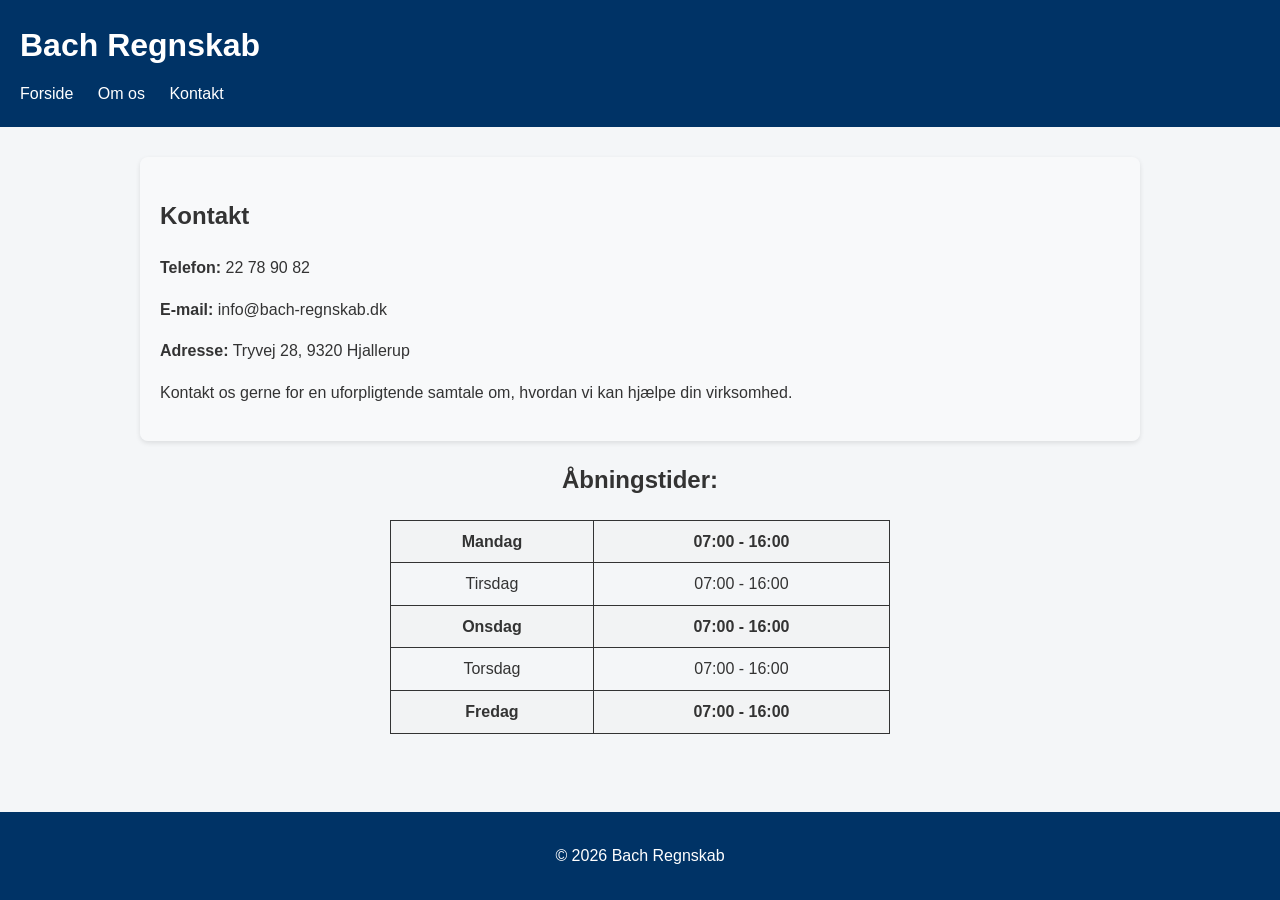
==== kontakt.html @ da8c1818 "rettelser" ====
<!DOCTYPE html>
<html lang="da">
<head>
    <meta charset="UTF-8">
    <meta name="viewport" content="width=device-width, initial-scale=1.0">
    <title>Kontakt - Bach Regnskab</title>
    <link rel="stylesheet" href="style.css">
</head>
<body>

<header>
    <h1>Bach Regnskab</h1>

    <nav>
        <a href="index.html">Forside</a>
        <a href="om-os.html">Om os</a>
        <a href="kontakt.html">Kontakt</a>
    </nav>
</header>

<section>
    <div class="card">
    <h2>Kontakt</h2>

    <p><strong>Telefon:</strong> 22 78 90 82</p>
    <p><strong>E-mail:</strong> info@bach-regnskab.dk</p>
    <p><strong>Adresse:</strong> Tryvej 28, 9320 Hjallerup</p>
    
    <p>
        Kontakt os gerne for en uforpligtende samtale om,
        hvordan vi kan hjælpe din virksomhed.
    </p>
    </div>
 
    <title>Åbningstider:</title>
    <style>
    table {
            border-collapse: collapse; /* Fjerner dobbeltkanter */
            width: 50%;
            margin: 20px auto;
            
        }
        th, td {
            border: 1px solid #333;
            padding: 8px;
            text-align: center;
        }
        th {
            background-color: #f2f2f293;
        }
    </style>
</head>
<body>

<h2 style="text-align:center;">Åbningstider:</h2>

<table>
    <tr>
        <th>Mandag</th>
        <th>07:00 - 16:00</th>
    </tr>
    <tr>
        <td>Tirsdag</td>
        <td>07:00 - 16:00</td>
    </tr>
    <tr>
        <th>Onsdag</th>
        <th>07:00 - 16:00</th>
    </tr>
    <tr>
        <td>Torsdag</td>
        <td>07:00 - 16:00</td>
    </tr>
    <tr>
        <th>Fredag</th>
        <th>07:00 - 16:00</th>
    </tr>
</table>
</section>

<footer>
    <p>&copy; 2026 Bach Regnskab</p>
</footer>

</body>
</html>
---- style.css ----
body {
    margin: 0;
    font-family: Arial, sans-serif;
    line-height: 1.6;
    background: #f4f6f8;
    color: #333;
}

/* Vandmærke */
body::before {
    content: "";

    position: fixed;
    top: 0;
    left: 0;
    width: 100%;
    height: 100%;

    background-image: url("images/designer.png");
    background-repeat: no-repeat;
    background-position: center;
    background-size: 90%;

    opacity: 0.18;

    z-index: -1;
}

header {
    background: #003366;
    color: white;
    padding: 20px;
}

header h1 {
    margin: 0;
}

nav {
    margin-top: 10px;
}

nav a {
    color: white;
    text-decoration: none;
    margin-right: 20px;
}

.hero {
    background: rgba(255, 255, 255, 0.356);
    padding: 50px;
    text-align: center;
    border-radius: 8px;
}

section {
    max-width: 1000px;
    margin: auto;
    padding: 30px;
}

.card {
    background: rgba(255, 255, 255, 0.356);
    padding: 20px;
    margin-bottom: 15px;
    border-radius: 8px;
    box-shadow: 0 2px 5px rgba(0,0,0,0.1);
    
}

footer {
    background: #003366;
    color: white;
    text-align: center;
    padding: 15px;
    margin-top: 30px;
    position: absolute;
    bottom: 0px;
    right: 0%;
    left: 0%;
}
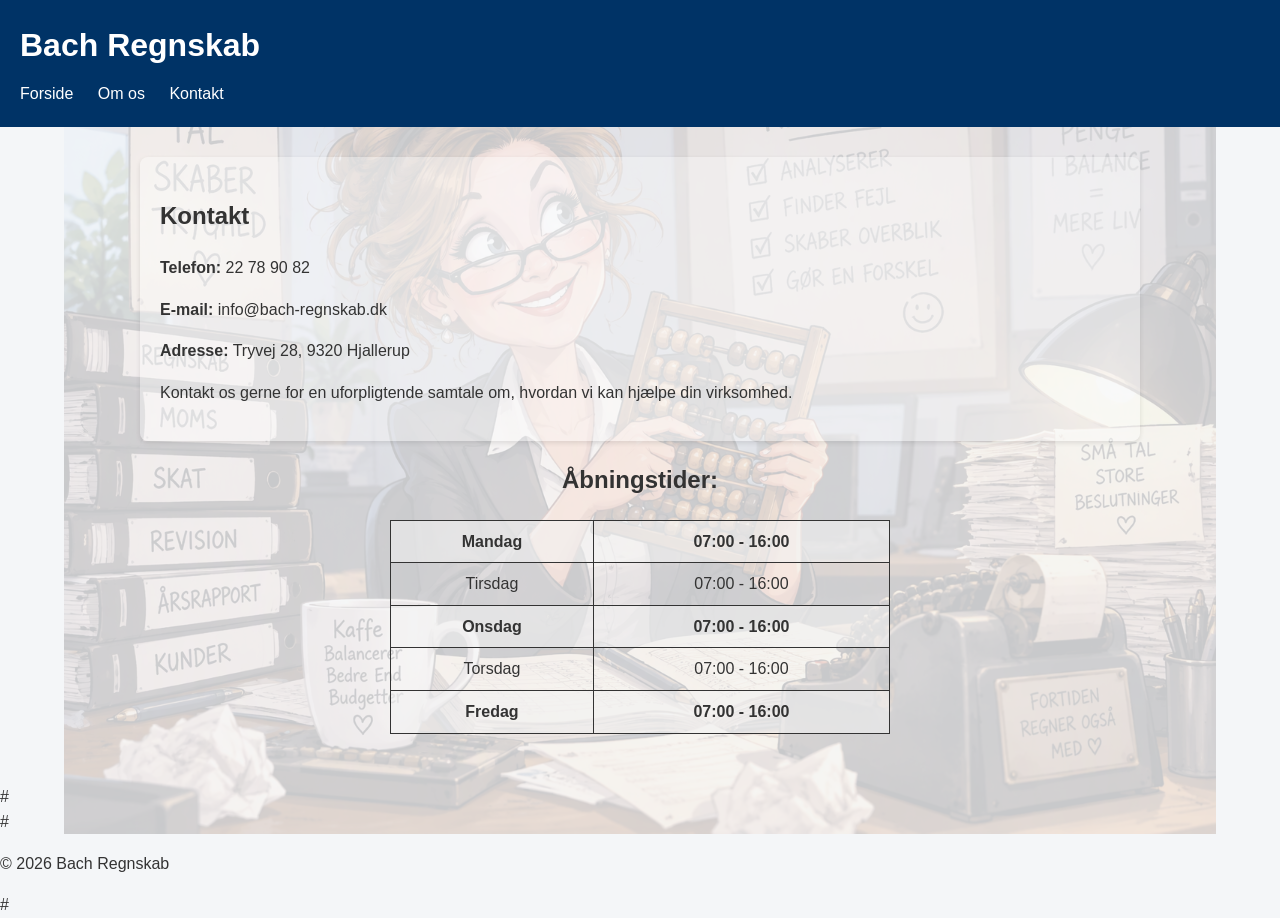
==== commit 836149be: "Update kontakt.html" ====
--- a/kontakt.html
+++ b/kontakt.html
@@ -78,9 +78,9 @@
 </table>
 </section>
 
-<footer>
-    <p>&copy; 2026 Bach Regnskab</p>
-</footer>
+#<footer>
+#    <p>&copy; 2026 Bach Regnskab</p>
+#</footer>
 
 </body>
-</html>+</html>
--- a/style.css
+++ b/style.css
@@ -16,7 +16,7 @@
     width: 100%;
     height: 100%;
 
-    background-image: url("images/designer.png");
+    background-image: url("images/Designer.png");
     background-repeat: no-repeat;
     background-position: center;
     background-size: 90%;
@@ -68,14 +68,14 @@
     
 }
 
-footer {
-    background: #003366;
-    color: white;
-    text-align: center;
-    padding: 15px;
-    margin-top: 30px;
-    position: absolute;
-    bottom: 0px;
-    right: 0%;
-    left: 0%;
-}+#footer {
+#    background: #003366;
+#    color: white;
+#    text-align: center;
+#    padding: 15px;
+#    margin-top: 30px;
+#    position: absolute;
+#    bottom: 0px;
+#    right: 0%;
+#    left: 0%;
+#}
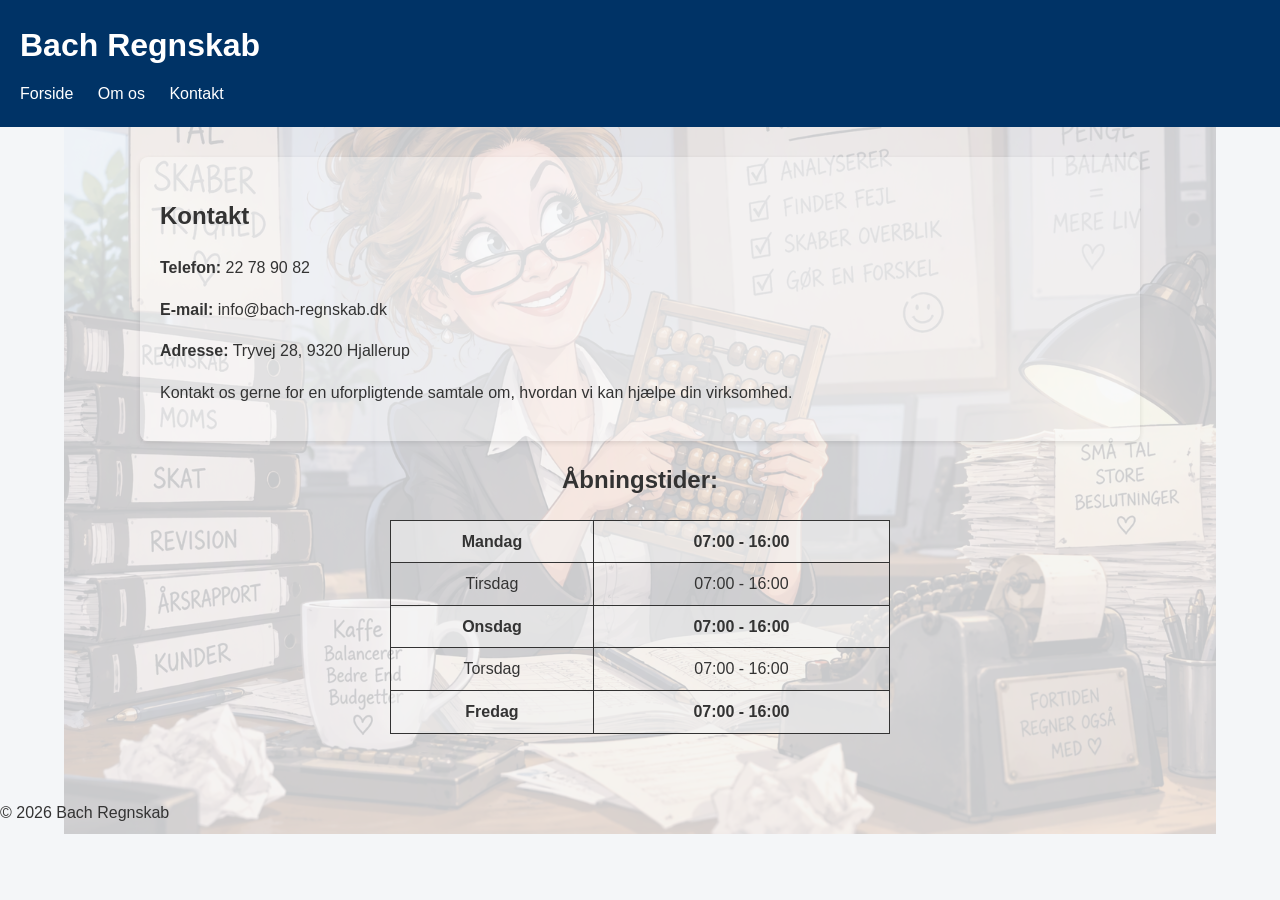
==== commit e6e11377: "Update kontakt.html" ====
--- a/kontakt.html
+++ b/kontakt.html
@@ -78,9 +78,10 @@
 </table>
 </section>
 
-#<footer>
-#    <p>&copy; 2026 Bach Regnskab</p>
-#</footer>
+    <p>&copy; 2026 Bach Regnskab</p>    
+<footer>
+
+</footer>
 
 </body>
 </html>
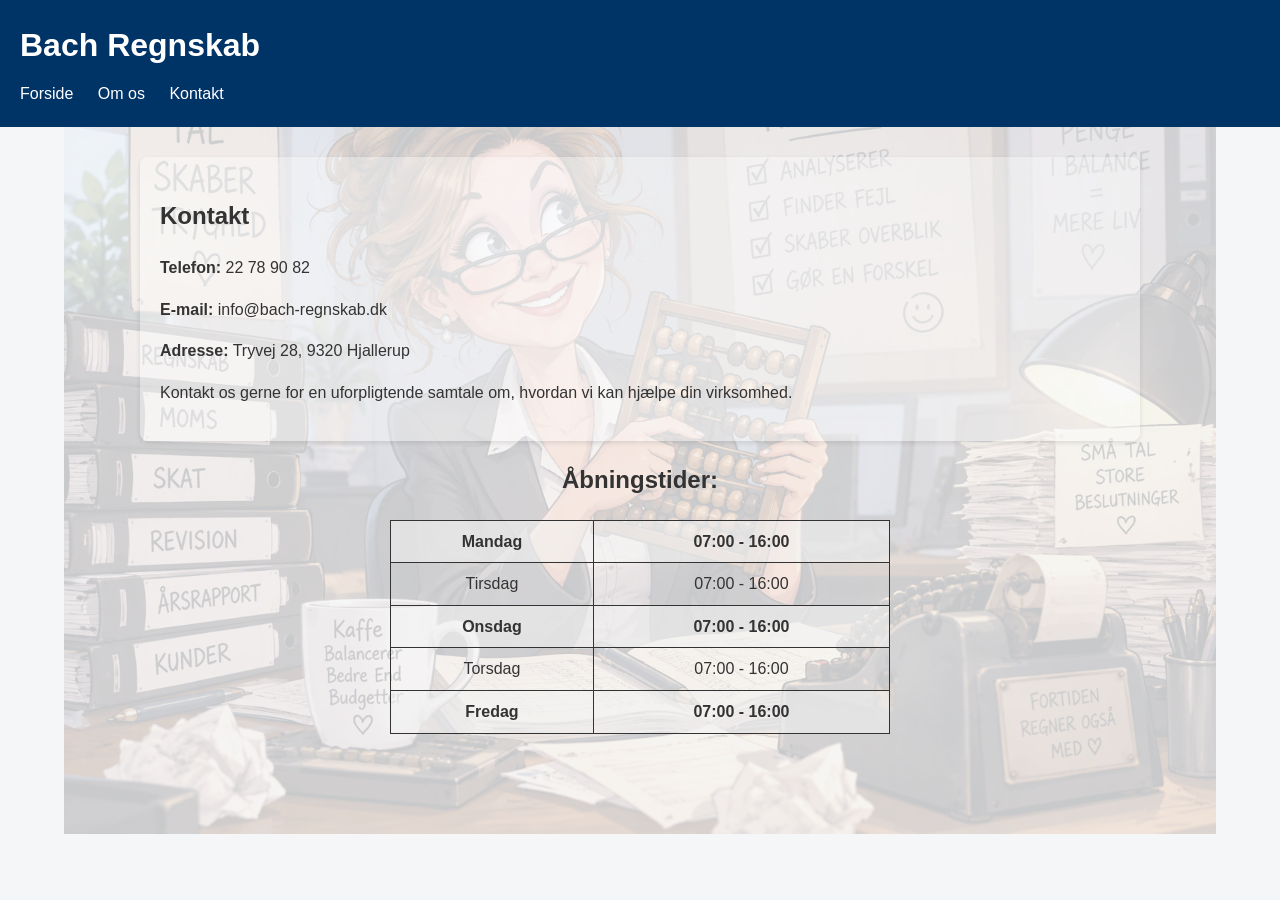
==== commit bff4bf76: "Update kontakt.html" ====
--- a/kontakt.html
+++ b/kontakt.html
@@ -77,8 +77,6 @@
     </tr>
 </table>
 </section>
-
-    <p>&copy; 2026 Bach Regnskab</p>    
 <footer>
 
 </footer>
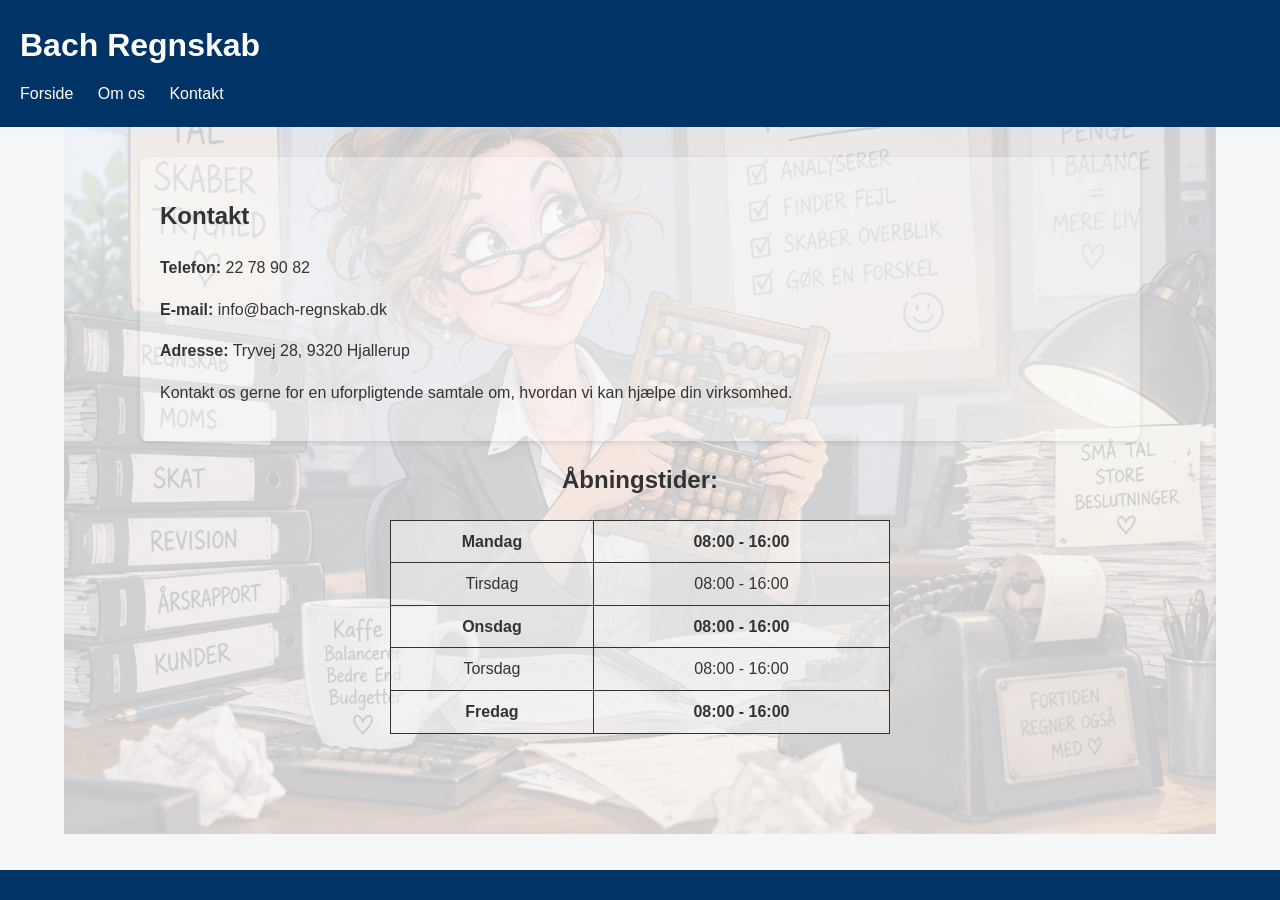
==== commit 5e7d7f25: "Update kontakt.html" ====
--- a/kontakt.html
+++ b/kontakt.html
@@ -46,7 +46,10 @@
             text-align: center;
         }
         th {
-            background-color: #f2f2f293;
+            background-color: #f2f2f293; /* Lys grå */
+        }
+        td {
+            background-color: #eeeeee93;  /* En anelse mørkere */
         }
     </style>
 </head>
@@ -57,23 +60,23 @@
 <table>
     <tr>
         <th>Mandag</th>
-        <th>07:00 - 16:00</th>
+        <th>08:00 - 16:00</th>
     </tr>
     <tr>
         <td>Tirsdag</td>
-        <td>07:00 - 16:00</td>
+        <td>08:00 - 16:00</td>
     </tr>
     <tr>
         <th>Onsdag</th>
-        <th>07:00 - 16:00</th>
+        <th>08:00 - 16:00</th>
     </tr>
     <tr>
         <td>Torsdag</td>
-        <td>07:00 - 16:00</td>
+        <td>08:00 - 16:00</td>
     </tr>
     <tr>
         <th>Fredag</th>
-        <th>07:00 - 16:00</th>
+        <th>08:00 - 16:00</th>
     </tr>
 </table>
 </section>
--- a/style.css
+++ b/style.css
@@ -68,14 +68,14 @@
     
 }
 
-#footer {
-#    background: #003366;
-#    color: white;
-#    text-align: center;
-#    padding: 15px;
-#    margin-top: 30px;
-#    position: absolute;
-#    bottom: 0px;
-#    right: 0%;
-#    left: 0%;
-#}
+footer {
+    background: #003366;
+    color: white;
+    text-align: center;
+    padding: 15px;
+    margin-top: 30px;
+    position: absolute;
+    bottom: 0px;
+    right: 0%;
+    left: 0%;
+}
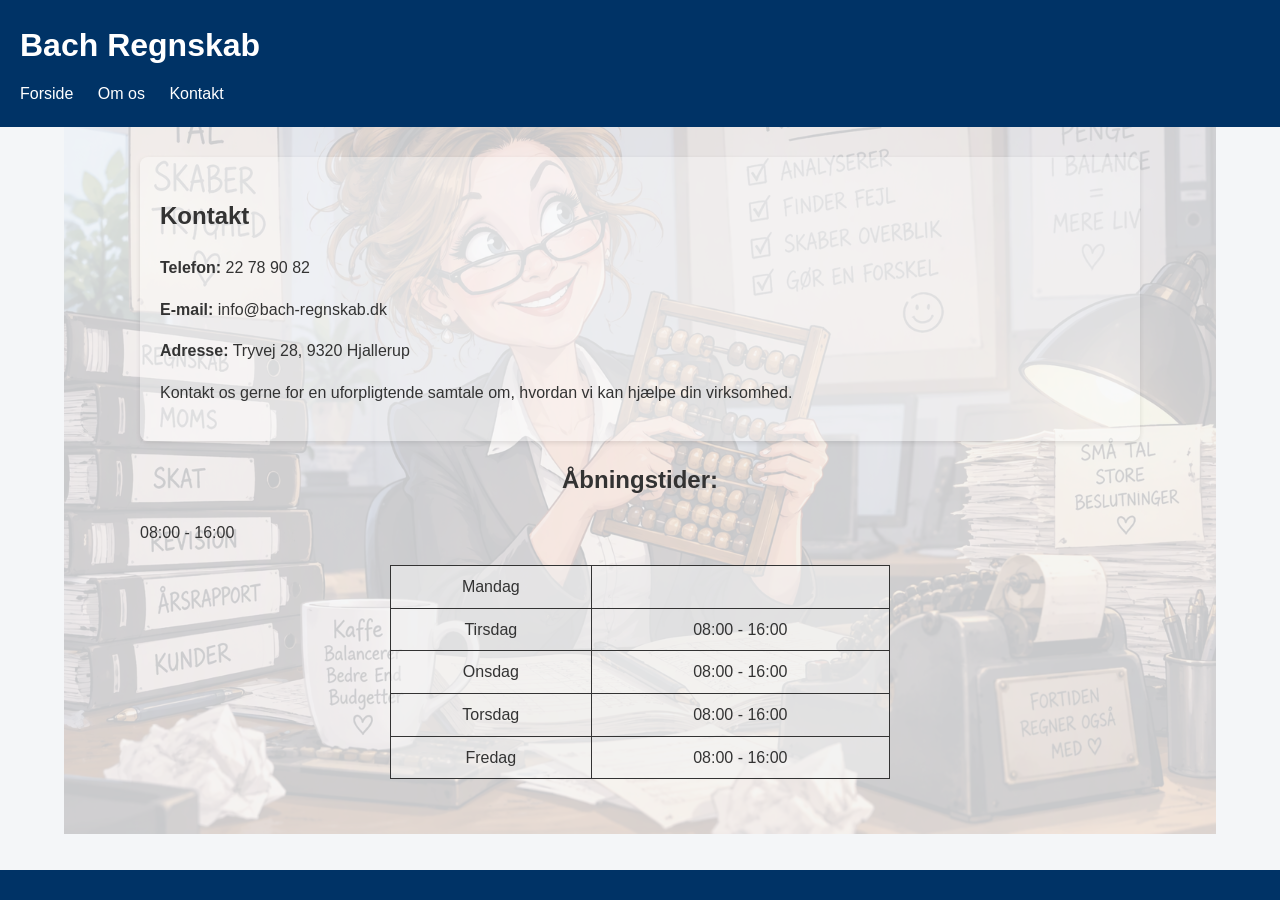
==== commit b0f68cb7: "Update kontakt.html" ====
--- a/kontakt.html
+++ b/kontakt.html
@@ -45,11 +45,12 @@
             padding: 8px;
             text-align: center;
         }
-        th {
-            background-color: #f2f2f293; /* Lys grå */
-        }
-        td {
-            background-color: #eeeeee93;  /* En anelse mørkere */
+        tr:nth-child(odd) td {
+            background-color: #f2f2f293;
+        }    
+
+        tr:nth-child(even) td {
+            background-color: #eeeeee93;
         }
     </style>
 </head>
@@ -59,24 +60,24 @@
 
 <table>
     <tr>
-        <th>Mandag</th>
-        <th>08:00 - 16:00</th>
+        <td>Mandag</td>
+        <td></td>08:00 - 16:00</td>
     </tr>
     <tr>
         <td>Tirsdag</td>
         <td>08:00 - 16:00</td>
     </tr>
     <tr>
-        <th>Onsdag</th>
-        <th>08:00 - 16:00</th>
+        <td>Onsdag</td>
+        <td>08:00 - 16:00</td>
     </tr>
     <tr>
         <td>Torsdag</td>
         <td>08:00 - 16:00</td>
     </tr>
     <tr>
-        <th>Fredag</th>
-        <th>08:00 - 16:00</th>
+        <td>Fredag</td>
+        <td>08:00 - 16:00</td>
     </tr>
 </table>
 </section>
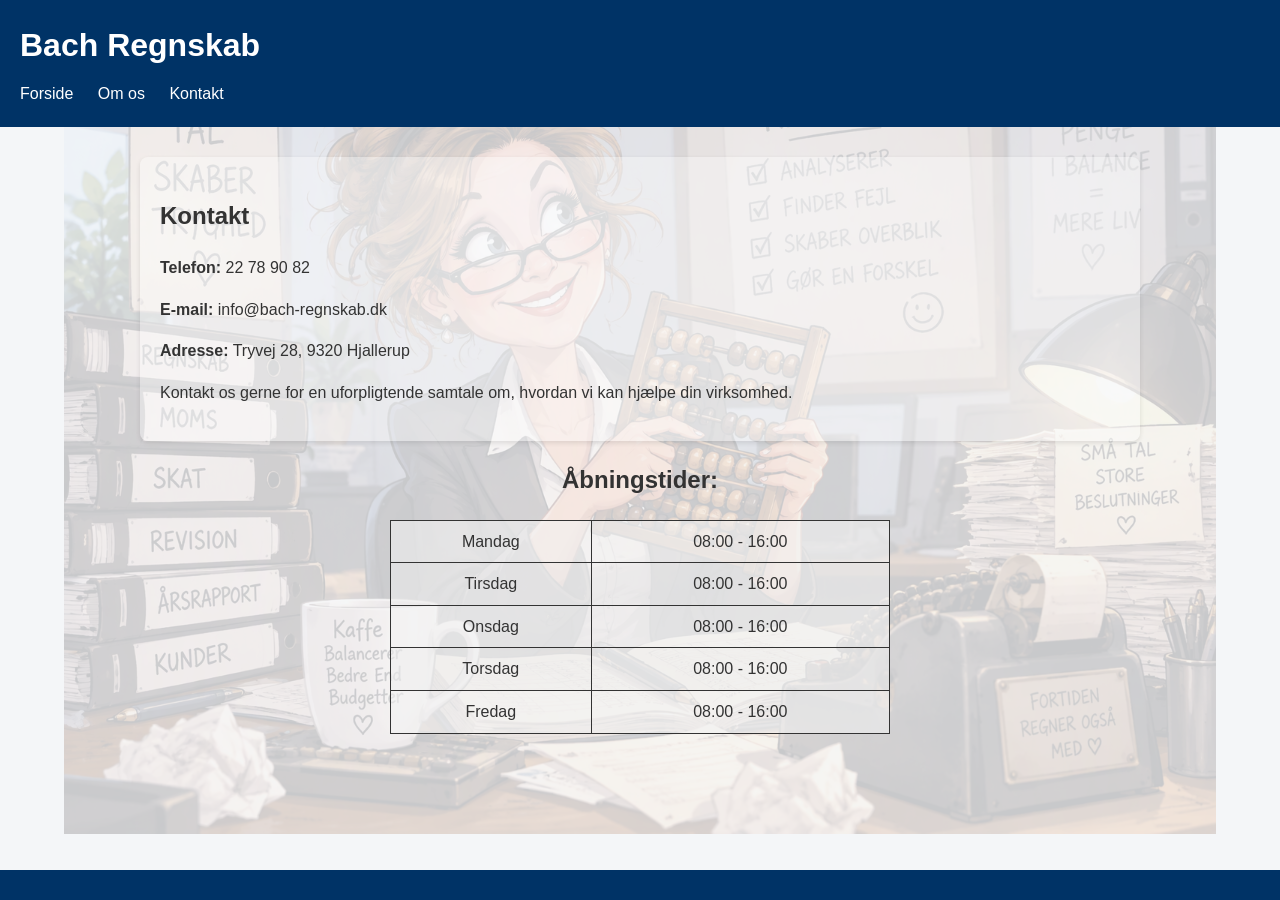
==== commit 1c5af359: "Update kontakt.html" ====
--- a/kontakt.html
+++ b/kontakt.html
@@ -61,7 +61,7 @@
 <table>
     <tr>
         <td>Mandag</td>
-        <td></td>08:00 - 16:00</td>
+        <td>08:00 - 16:00</td>
     </tr>
     <tr>
         <td>Tirsdag</td>
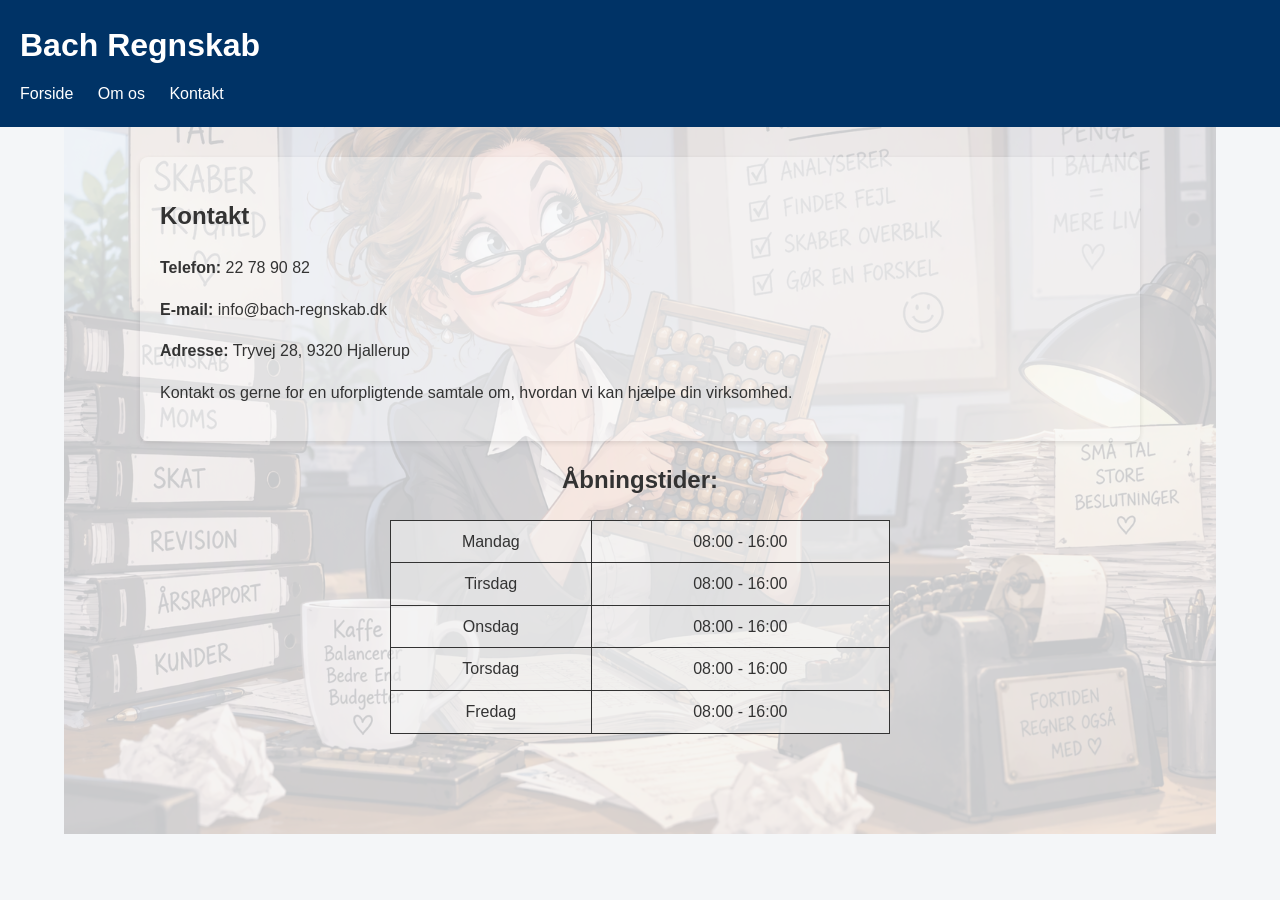
==== commit 805c79b1: "Update kontakt.html" ====
--- a/kontakt.html
+++ b/kontakt.html
@@ -81,9 +81,6 @@
     </tr>
 </table>
 </section>
-<footer>
-
-</footer>
 
 </body>
 </html>
